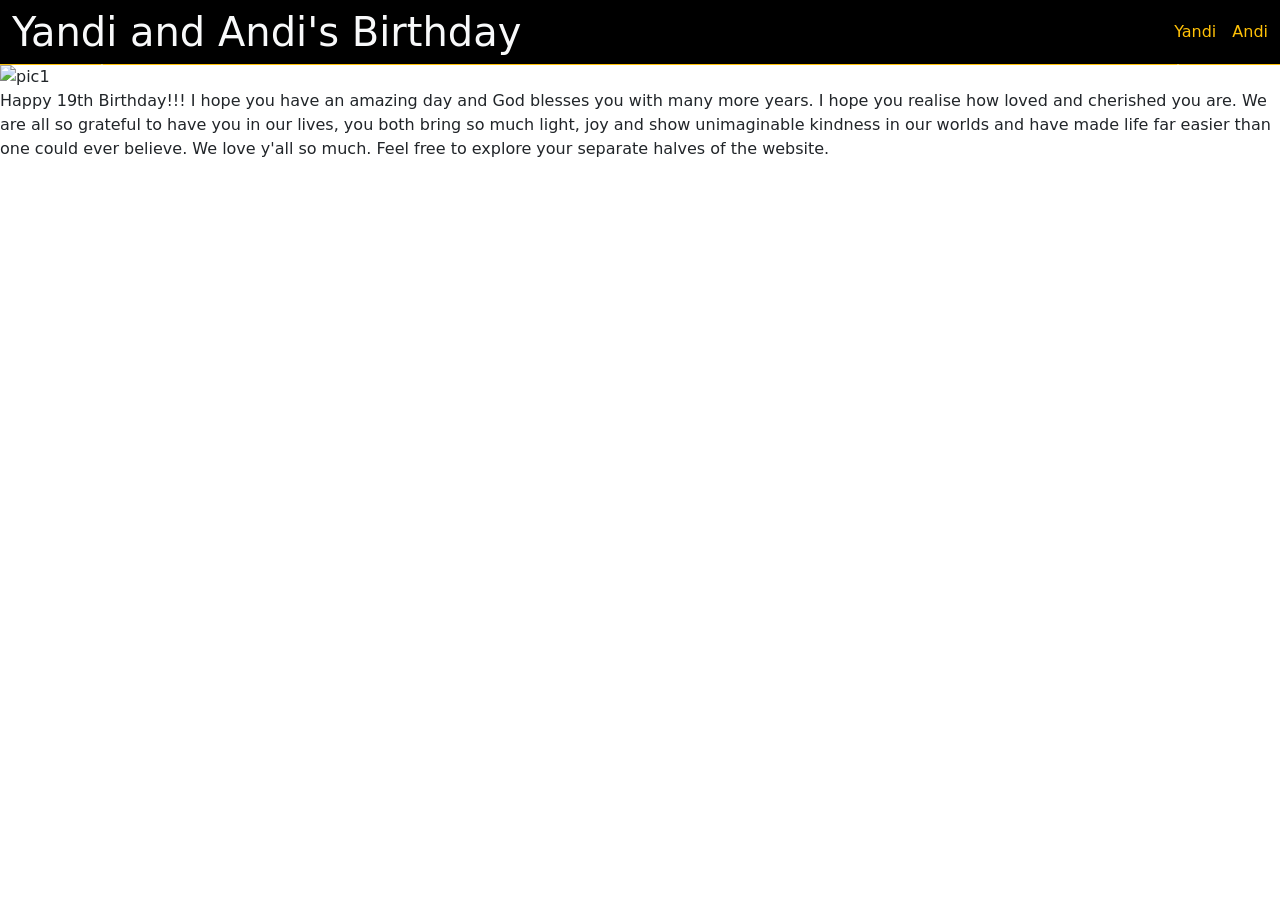
==== index.html @ 4b1db1f2 "initial commit" ====
<!DOCTYPE html>
<html lang="en">

<head>
  <meta charset="UTF-8">
  <!-- Bootstrap CSS (CDN) -->
  <link href="https://cdn.jsdelivr.net/npm/bootstrap@5.3.3/dist/css/bootstrap.min.css" rel="stylesheet">

  <!-- Bootstrap JS Bundle (with Popper) -->
  <script src="https://cdn.jsdelivr.net/npm/bootstrap@5.3.3/dist/js/bootstrap.bundle.min.js"></script>

  <!-- Optional Bootstrap Icons -->
  <link href="https://cdn.jsdelivr.net/npm/bootstrap-icons@1.11.3/font/bootstrap-icons.css" rel="stylesheet">

  <!-- Custom Google Fonts for a festive look -->
  <link href="https://fonts.googleapis.com/css2?family=Pacifico&family=Baloo+2&display=swap" rel="stylesheet">

  <link rel="stylesheet" href="static/home.css">
</head>

<body>
 <nav class="navbar bg-black border-bottom border-warning">
  <div class="container-fluid d-flex justify-content-between align-items-center">
    <!-- Left side: heading -->
    <h1 class="mb-0 text-light">Yandi and Andi's Birthday</h1>

    <!-- Right side: links -->
    <ul class="navbar-nav d-flex flex-row gap-3">
      <li class="nav-item">
        <a class="nav-link text-warning" href="yandi.html">Yandi</a>
      </li>
      <li class="nav-item">
        <a class="nav-link text-warning" href="andi.html">Andi</a>
      </li>
    </ul>
  </div>
</nav>

  <!-- Centered Carousel -->
  <div id="birthdayCarousel" class="carousel slide centered-carousel" data-bs-ride="carousel">
    <div class="carousel-inner">
      <!-- First image (active) -->
      <div class="carousel-item active">
        <img src="static/pic1.jpg" class="d-block w-100" alt="pic1">
      </div>

      <!-- Remaining images -->
      <div class="carousel-item">
        <img src="static/pic2.jpg" class="d-block w-100" alt="pic2">
      </div>
      <div class="carousel-item">
        <img src="static/pic3.jpg" class="d-block w-100" alt="pic3">
      </div>
      <div class="carousel-item">
        <img src="static/pic4.jpg" class="d-block w-100" alt="pic4">
      </div>
      <div class="carousel-item">
        <img src="static/pic5.jpg" class="d-block w-100" alt="pic5">
      </div>
      <div class="carousel-item">
        <img src="static/pic6.jpg" class="d-block w-100" alt="pic6">
      </div>
      <div class="carousel-item">
        <img src="static/pic7.jpg" class="d-block w-100" alt="pic7">
      </div>
      <div class="carousel-item">
        <img src="static/pic8.jpg" class="d-block w-100" alt="pic8">
      </div>
      <div class="carousel-item">
        <img src="static/pic9.jpg" class="d-block w-100" alt="pic9">
      </div>

      <div class="carousel-item">
        <img src="static/pic11.jpg" class="d-block w-100" alt="pic11">
      </div>
      <div class="carousel-item">
        <img src="static/pic12.jpg" class="d-block w-100" alt="pic12">
      </div>
      <div class="carousel-item">
        <img src="static/pic13.jpg" class="d-block w-100" alt="pic13">
      </div>
      <div class="carousel-item">
        <img src="static/pic14.jpg" class="d-block w-100" alt="pic14">
      </div>
    </div>

    <!-- Controls -->
    <button class="carousel-control-prev" type="button" data-bs-target="#birthdayCarousel" data-bs-slide="prev">
      <span class="carousel-control-prev-icon"></span>
    </button>
    <button class="carousel-control-next" type="button" data-bs-target="#birthdayCarousel" data-bs-slide="next">
      <span class="carousel-control-next-icon"></span>
    </button>
  </div>

  <div class="text">
    <p>
      Happy 19th Birthday!!!
      I hope you have an amazing day and God blesses you with many more years. I hope you realise how loved and
      cherished you are. We are all so grateful to have you in our lives, you both bring so much light, joy and show
      unimaginable kindness
      in our worlds and have made life far easier than one could ever believe. We love y'all so much. Feel free to
      explore your separate halves of the website.
    </p>
  </div>


</body>

</html>
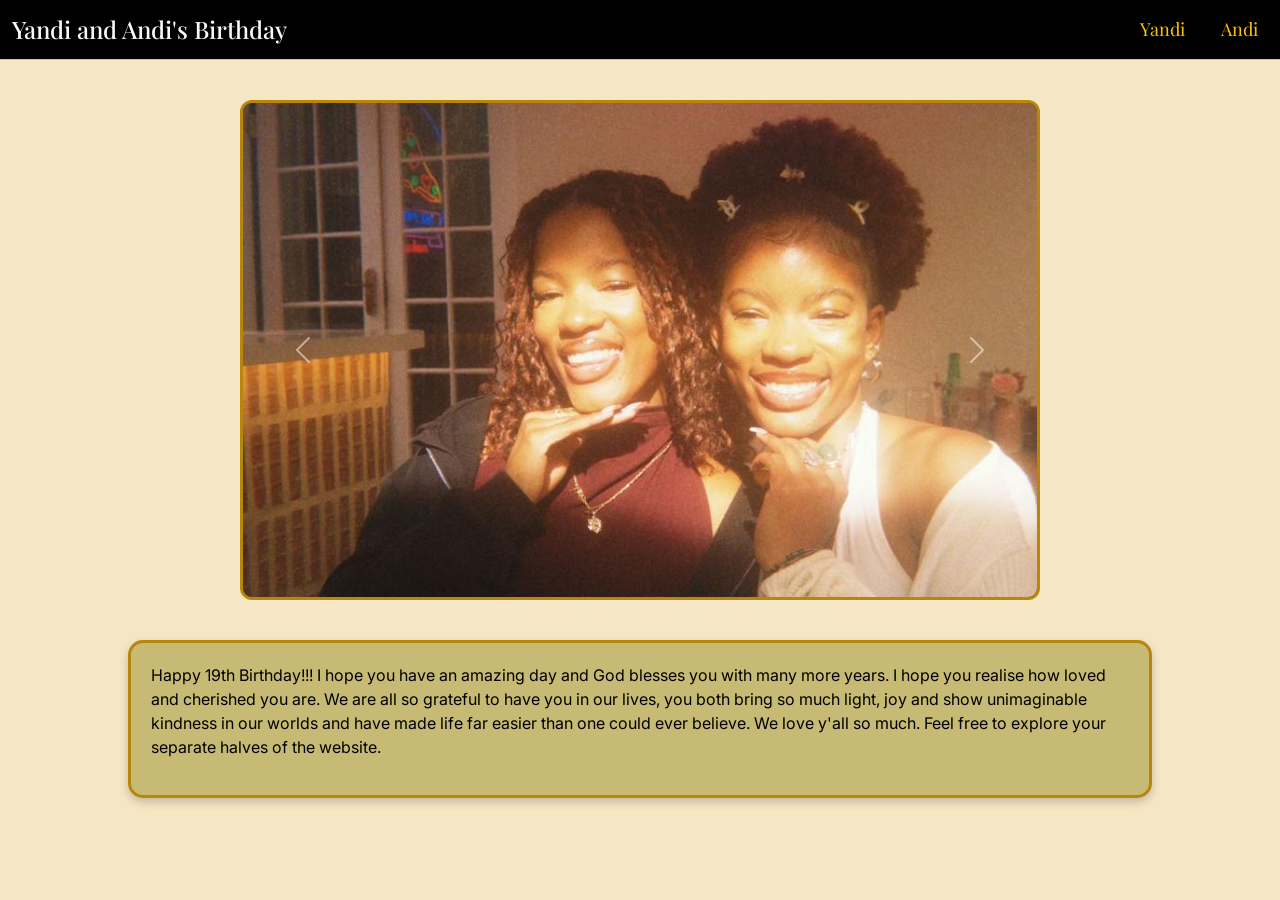
==== commit 772b821c: "your message" ====
--- a/index.html
+++ b/index.html
@@ -40,7 +40,16 @@
   <div id="birthdayCarousel" class="carousel slide centered-carousel" data-bs-ride="carousel">
     <div class="carousel-inner">
       <!-- First image (active) -->
-      <div class="carousel-item active">
+        <div class="carousel-item active">
+        <img src="static/PicA.JPG" class="d-block w-100" alt="pic14">
+      </div>
+       <div class="carousel-item">
+        <img src="static/PicB.JPG" class="d-block w-100" alt="pic14">
+      </div>
+       <div class="carousel-item">
+        <img src="static/PicC.JPG" class="d-block w-100" alt="pic14">
+      </div>
+      <div class="carousel-item">
         <img src="static/pic1.jpg" class="d-block w-100" alt="pic1">
       </div>
 
@@ -72,6 +81,9 @@
 
       <div class="carousel-item">
         <img src="static/pic11.jpg" class="d-block w-100" alt="pic11">
+      </div>
+       <div class="carousel-item">
+        <img src="static/PicD.JPG" class="d-block w-100" alt="pic14">
       </div>
       <div class="carousel-item">
         <img src="static/pic12.jpg" class="d-block w-100" alt="pic12">
--- a/static/home.css
+++ b/static/home.css
@@ -0,0 +1,145 @@
+/* Global styles */
+@import url('https://fonts.googleapis.com/css2?family=Playfair+Display:wght@400;700&display=swap');
+@import url('https://fonts.googleapis.com/css2?family=Inter:wght@400;500;700&family=Cormorant+Garamond:wght@400;700&display=swap');
+
+body {
+  background-color: #f5e6c4;
+  /* cream */
+  color: #000000;
+  /* black text */
+  font-family: 'Inter', sans-serif;
+  margin: 0;
+  padding: 0;
+}
+
+/* Custom navbar background */
+
+.navbar h1 {
+  font-family: 'Playfair Display', serif;
+  font-size: 24px;
+}
+
+.navbar .nav-link {
+  font-family: 'Playfair Display', serif;
+  font-size: 18px;
+  text-decoration: none;
+}
+
+.navbar .nav-link:hover {
+  color: #fffdd0; /* cream hover effect */
+}
+
+
+/* Centered carousel box */
+.centered-carousel {
+  width: 800px;
+  /* fixed width */
+  height: 500px;
+  /* fixed height */
+  margin: 40px auto;
+  /* centers horizontally */
+  background-color: rgba(0, 0, 0, 0.7);
+  /* semi-transparent black background */
+  border: 3px solid #b8860b;
+  /* gold border */
+  border-radius: 12px;
+  /* rounded corners */
+  display: flex;
+  align-items: center;
+  /* vertical centering */
+  justify-content: center;
+  /* horizontal centering */
+  overflow: hidden;
+}
+
+/* Images inside carousel */
+.centered-carousel .carousel-item img {
+  max-width: 100%;
+  /* shrink to fit width */
+  max-height: 100%;
+  /* shrink to fit height */
+  width: auto;
+  /* don’t stretch */
+  height: auto;
+  /* don’t stretch */
+  object-fit: contain;
+  /* keep full image visible */
+  margin: auto;
+  /* center inside box */
+  background-color: #000;
+  /* fills empty space (letterbox) */
+}
+
+.text {
+  width: 80%;
+  /* controls how wide it is */
+  margin: 40px auto;
+  /* top/bottom spacing + center horizontally */
+  padding: 20px;
+  /* inner spacing for text */
+  background-color: rgb(199, 186, 116);
+  /* cream background */
+  border: 3px solid #b8860b;
+  /* gold border */
+  border-radius: 15px;
+  /* rounded corners */
+  box-shadow: 0 4px 10px rgba(0, 0, 0, 0.2);
+  /* subtle shadow */
+}
+
+/* Headings with gold accent */
+h1,
+h2,
+h3 {
+  color: #b8860b;
+  /* dark gold */
+  font-family: 'Playfair Display', serif;
+}
+
+/* Links */
+a {
+  color: #b8860b;
+  text-decoration: none;
+}
+
+a:hover {
+  color: #daa520;
+  /* goldenrod hover */
+  text-decoration: underline;
+}
+
+/* Buttons */
+.btn-gold {
+  background-color: #b8860b;
+  color: #fff;
+  border: none;
+  padding: 10px 20px;
+  border-radius: 6px;
+  transition: background-color 0.3s ease;
+}
+
+.btn-gold:hover {
+  background-color: #daa520;
+}
+
+/* Accent borders */
+.gold-border {
+  border: 2px solid #b8860b;
+  padding: 15px;
+  border-radius: 8px;
+}
+
+/* Navbar example */
+.navbar {
+  background-color: #fffdd0;
+  border-bottom: 2px solid #b8860b;
+}
+
+.navbar a {
+  color: #000;
+  margin: 0 10px;
+}
+
+.navbar a:hover {
+  color: #b8860b;
+}
